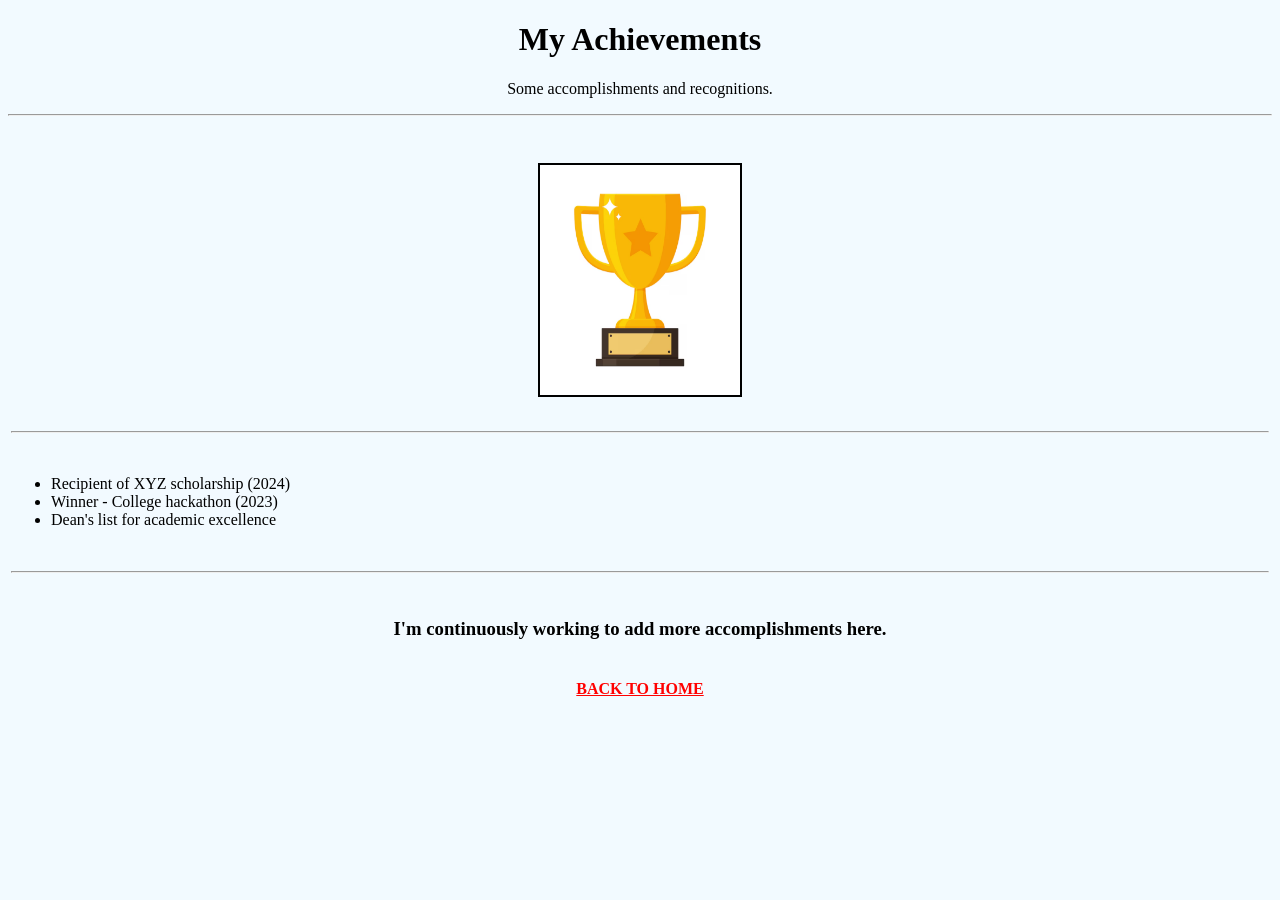
==== acheivements.html @ e28a39f3 "First Commit after HTML editing" ====
<!DOCTYPE html>
<html>
<head>
	<meta charset='utf-8'>
	<meta http-equiv='X-UA-Compatible' content='IE=edge'>
	<title>My Achievements</title>
	<meta name='viewport' content='width=device-width, initial-scale=1'>
	<link rel='stylesheet' type='text/css' media='screen' href='main.css'>
	<script src='main.js'></script>
</head>
<body bgcolor="#F2FAFF">
	<h1 style="text-align: center;">My Achievements</h1>
	<p style="text-align: center;">Some accomplishments and recognitions.</p>
	<hr>
	<br><br>
	<table width="100%">
		<tr>
			<td style="text-align: center;"><img src="trophy.png" width="200" height="230" border="2"></td>
		</tr>
		<tr>
			<td>
				<br>
				<hr>
				<br>
				<ul>
					<li>Recipient of XYZ scholarship (2024)</li>
					<li>Winner - College hackathon (2023)</li>
					<li>Dean's list for academic excellence</li>
				</ul>
				<br>
				<hr>
				<br>
				<h3 style="text-align: center;">I'm continuously working to add more accomplishments here.</h3>
			</td>
		</tr>
		<tr>
			<td style="text-align: center;">
				<br>
				<a href="index.html" style="color: red;"><b>BACK TO HOME</b></a>
			</td>
		</tr>
	</table>
    
</body>
</html>
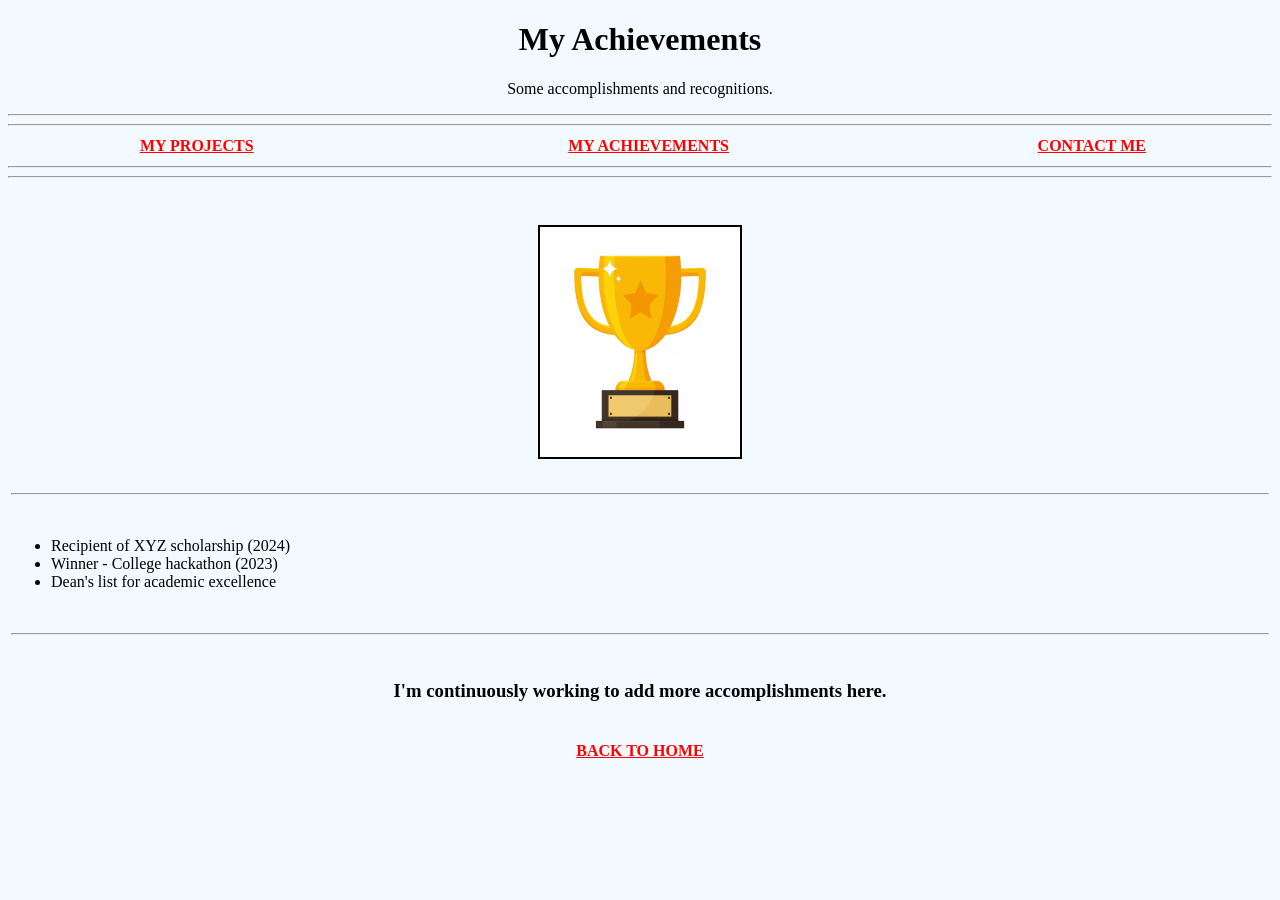
==== commit 2e568bbb: "I added a form in the contact page and added links to all the pages in from all the pages." ====
--- a/acheivements.html
+++ b/acheivements.html
@@ -12,6 +12,16 @@
 	<h1 style="text-align: center;">My Achievements</h1>
 	<p style="text-align: center;">Some accomplishments and recognitions.</p>
 	<hr>
+    <hr>
+    <table width="100%">
+        <tr>
+            <td style="text-align: center;"><a href="myProjects.html" style="color: red;"><b>MY PROJECTS</b></a></td>
+            <td style="text-align: center;"><a href="acheivements.html" style="color: red;"><b>MY ACHIEVEMENTS</b></a></td>
+            <td style="text-align: center;"><a href="contact.html" style="color: red;"><b>CONTACT ME</b></a></td>
+        </tr>
+    </table>
+    <hr>
+    <hr>
 	<br><br>
 	<table width="100%">
 		<tr>
